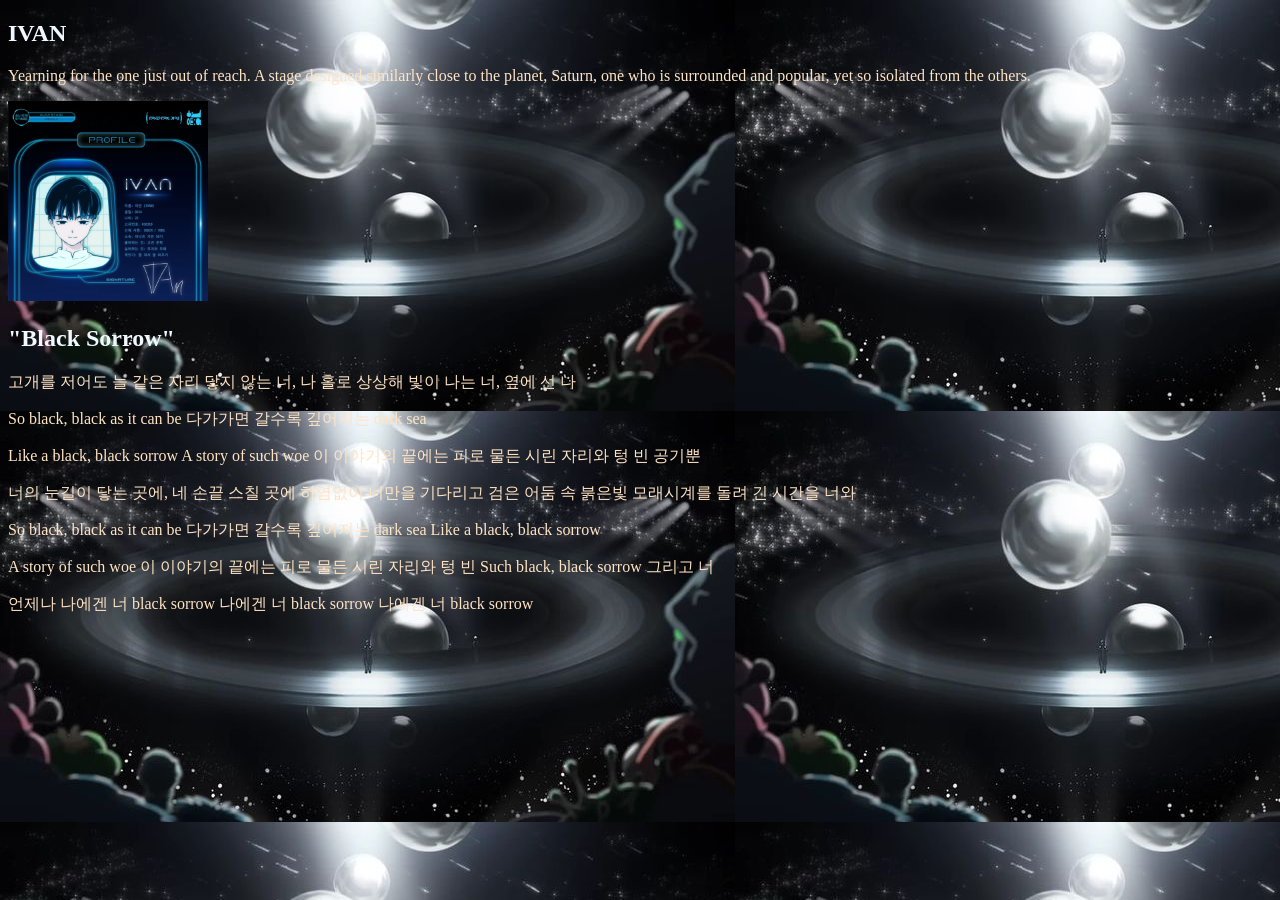
==== environ/env01.html @ de48e12f "The Lenny Page" ====
<!doctype html>
<html lang="en">
<head>
    <meta charset="utf-8">
    <title>Black Sorrow</title>
    <link href="env.css" rel="stylesheet" type="text/css">
</head>
<body>
    <h2>IVAN</h2>
    <p>Yearning for the one just out of reach. A stage designed similarly close to the planet, Saturn, one who is surrounded and popular, yet so isolated from the others.</p>
    <img id="ivan" src="ivanprofile.png"/>
    <h2>"Black Sorrow"</h2>
    <p>고개를 저어도 늘 같은 자리
    닿지 않는 너, 나 홀로 상상해
    빛이 나는 너, 옆에 선 나</p>
    <p>So black, black as it can be
    다가가면 갈수록 깊어지는 dark sea</p>
    <p>Like a black, black sorrow
    A story of such woe
    이 이야기의 끝에는 피로 물든
    시린 자리와 텅 빈 공기뿐</p>
    <p>너의 눈길이 닿는 곳에, 네 손끝 스칠 곳에
    하염없이 너만을 기다리고
    검은 어둠 속 붉은빛
    모래시계를 돌려 긴 시간을 너와</p>
    <p>So black, black as it can be
    다가가면 갈수록 깊어지는 dark sea
    Like a black, black sorrow</p>
    <p>A story of such woe
    이 이야기의 끝에는 피로 물든
    시린 자리와 텅 빈
    Such black, black sorrow
    그리고 너</p>
    <p>언제나 나에겐 너 black sorrow
    나에겐 너 black sorrow
    나에겐 너 black sorrow</p>
    

</body>
</html>
---- environ/env.css ----
body {background-image: url("blacksorrowstage.jpg")}
img {width: 200px;}
p {color:bisque}
h2 {color:aliceblue}
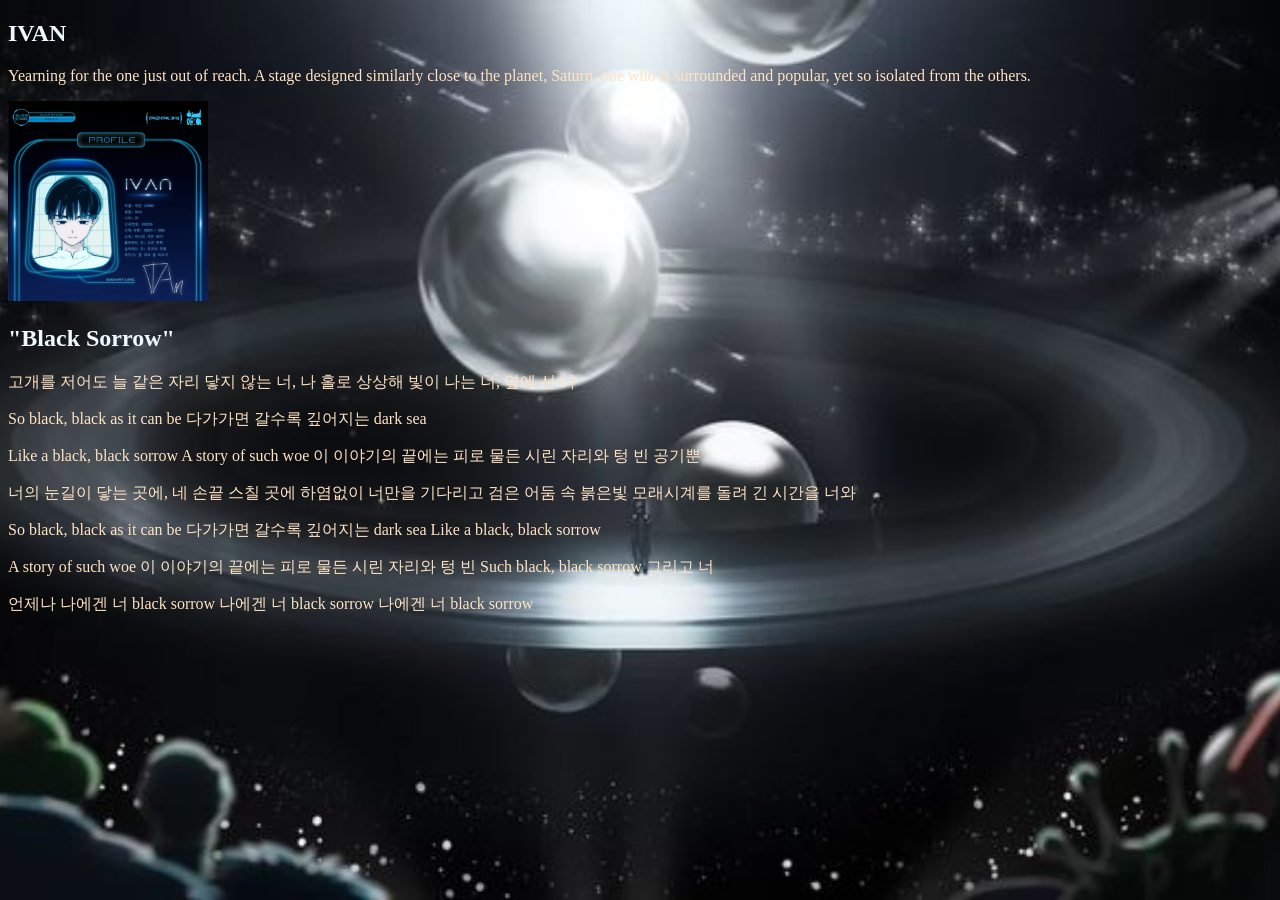
==== commit acdb6b62: "updat" ====
--- a/environ/env01.html
+++ b/environ/env01.html
@@ -3,12 +3,12 @@
 <head>
     <meta charset="utf-8">
     <title>Black Sorrow</title>
-    <link href="env.css" rel="stylesheet" type="text/css">
+    <link href="env01.css" rel="stylesheet" type="text/css">
 </head>
 <body>
     <h2>IVAN</h2>
     <p>Yearning for the one just out of reach. A stage designed similarly close to the planet, Saturn, one who is surrounded and popular, yet so isolated from the others.</p>
-    <img id="ivan" src="ivanprofile.png"/>
+    <img id="ivan" src="images/ivanprofile.png"/>
     <h2>"Black Sorrow"</h2>
     <p>고개를 저어도 늘 같은 자리
     닿지 않는 너, 나 홀로 상상해
--- a/environ/env01.css
+++ b/environ/env01.css
@@ -0,0 +1,8 @@
+body {background-image: url("images/blacksorrowstage.jpg");
+  background-size: cover;
+   background-attachment: fixed;
+  background-position: center;
+}
+img {width: 200px;}
+p {color:bisque}
+h2 {color:aliceblue}
